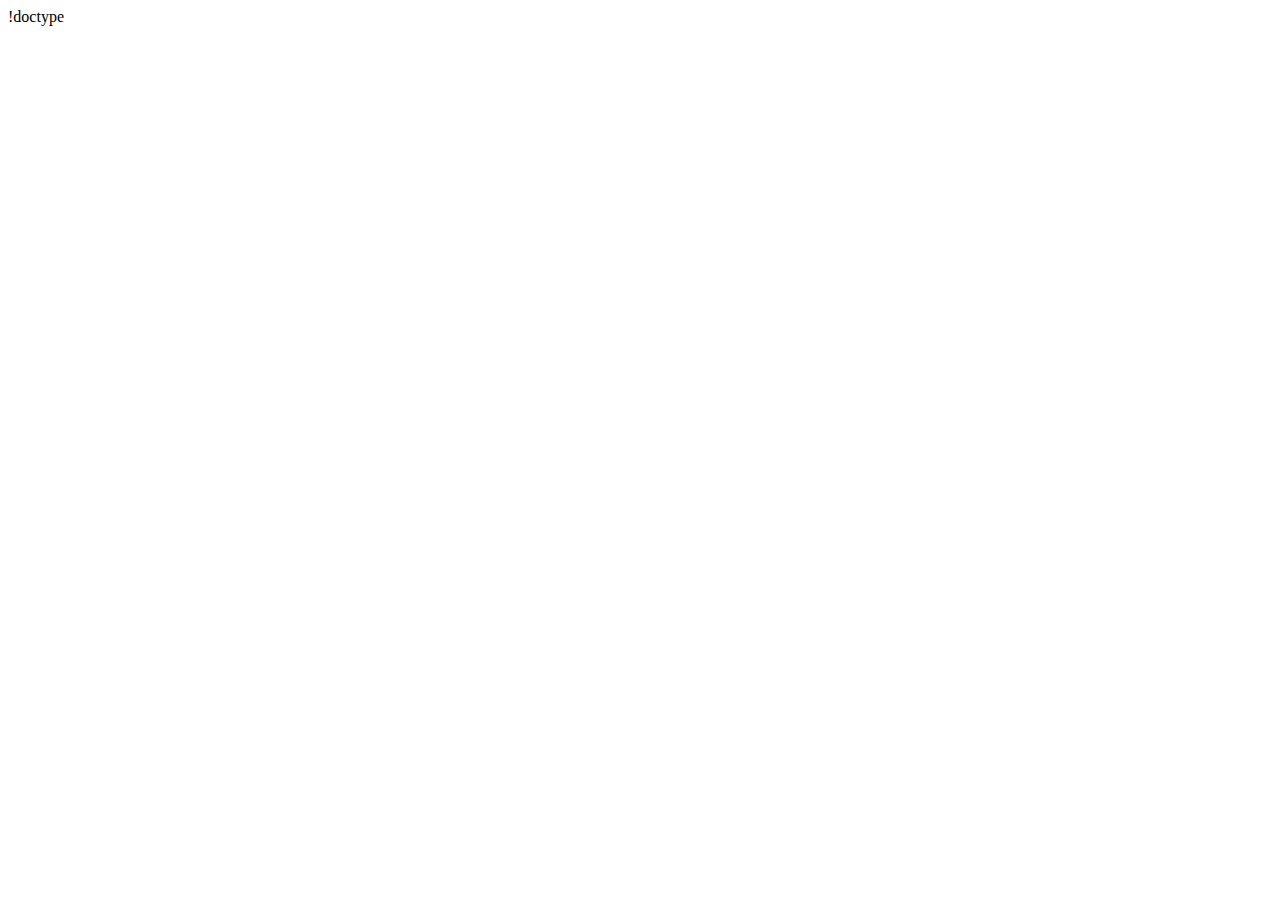
==== index.html @ 45e7cdc8 "ingreso archivos" ====
!doctype <!DOCTYPE html>
<html lang="en">
  <head>
    <meta charset="UTF-8" />
    <meta http-equiv="X-UA-Compatible" content="IE=edge" />
    <meta name="viewport" content="width=device-width, initial-scale=1.0" />
    <meta name="robots" content="index,follow" />
    <meta name="description" content="pagina de marketing" />
    <link rel="stylesheet" href="css/style.css" />
    <title>MARKINGALL</title>
  </head>
  <body>
    <header>
      <nav></nav>
    </header>
    <main>
      <section>
        <article></article>
      </section>
    </main>
  </body>
</html>
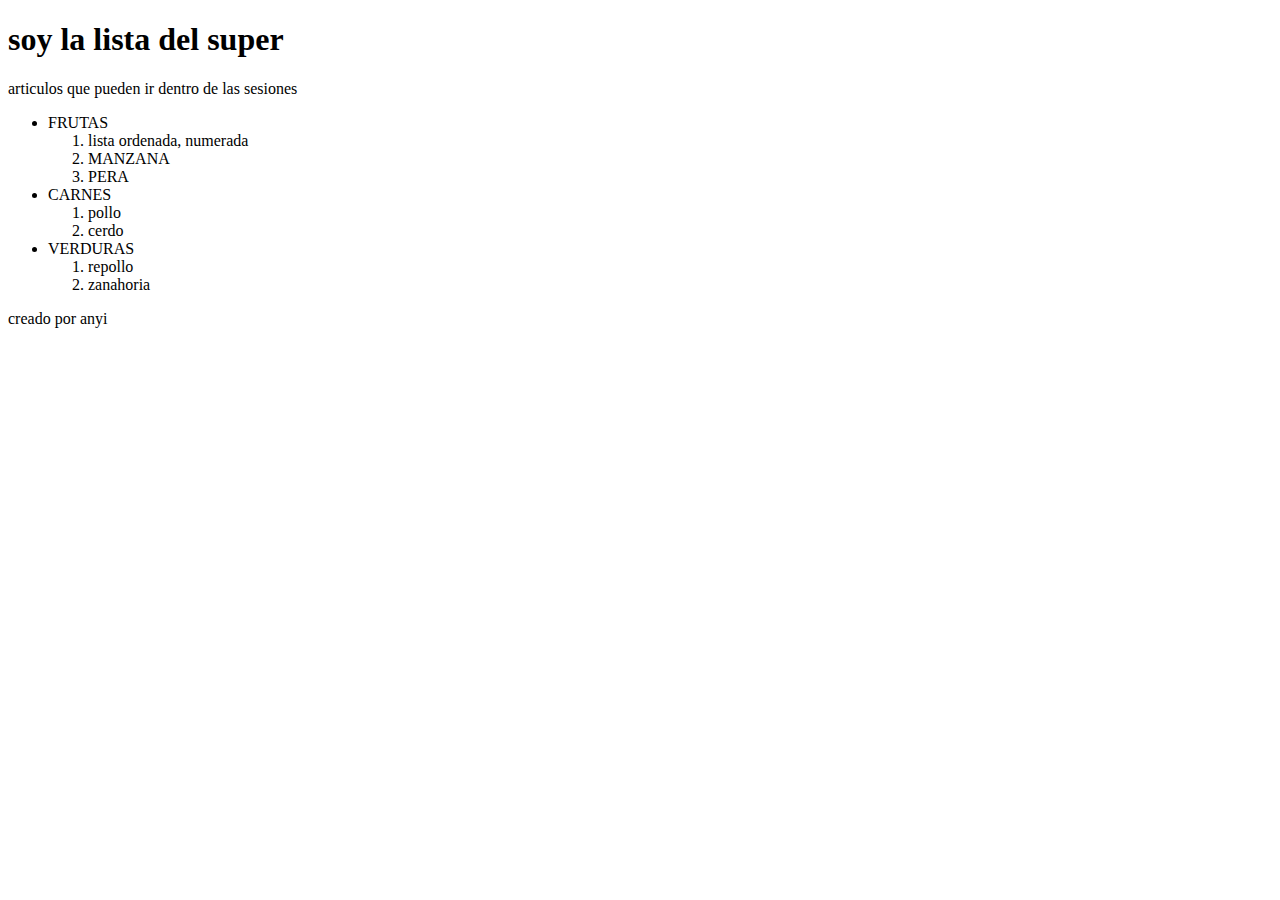
==== commit b5083d4b: "primer reto super lista" ====
--- a/index.html
+++ b/index.html
@@ -1,4 +1,4 @@
-!doctype <!DOCTYPE html>
+<!DOCTYPE html>
 <html lang="en">
   <head>
     <meta charset="UTF-8" />
@@ -11,12 +11,43 @@
   </head>
   <body>
     <header>
+      <h1>soy la lista del super</h1>
       <nav></nav>
     </header>
     <main>
       <section>
-        <article></article>
+        <article>articulos que pueden ir dentro de las sesiones</article>
+        <ul>
+          <li>
+            FRUTAS
+            <ol>
+              <li>lista ordenada, numerada</li>
+              <li>MANZANA</li>
+              <li>PERA</li>
+            </ol>
+          </li>
+
+          <li>
+            CARNES
+            <ol>
+              <li>pollo</li>
+              <li>cerdo</li>
+            </ol>
+          </li>
+
+          <li>
+            VERDURAS
+            <ol>
+              <li>repollo</li>
+              <li>zanahoria</li>
+            </ol>
+          </li>
+        </ul>
       </section>
     </main>
+    <footer>
+      <div></div>
+      <p>creado por anyi</p>
+    </footer>
   </body>
 </html>
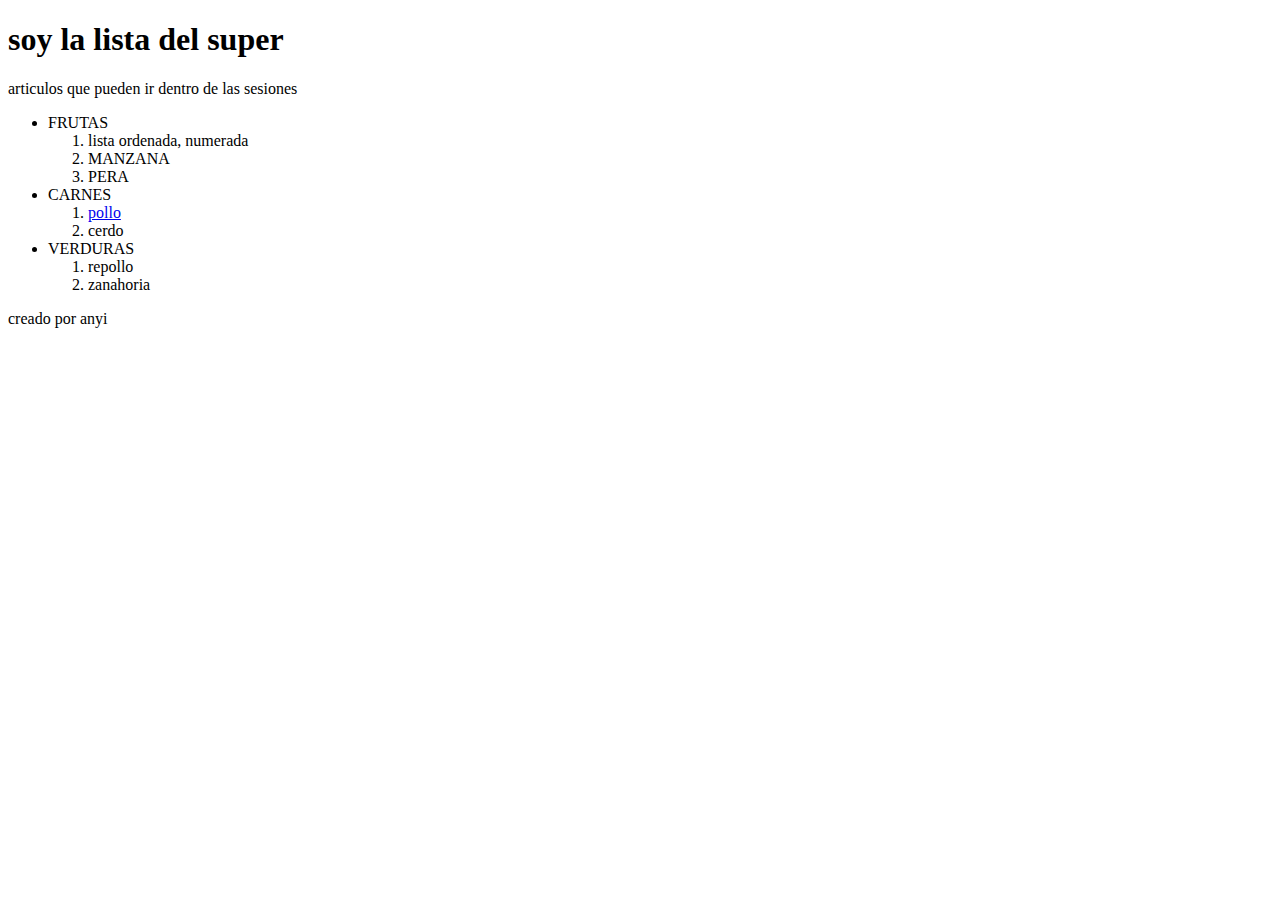
==== commit 8751d2a6: "capitulo imagenes" ====
--- a/index.html
+++ b/index.html
@@ -30,7 +30,7 @@
           <li>
             CARNES
             <ol>
-              <li>pollo</li>
+              <li><a href="#">pollo</a></li>
               <li>cerdo</li>
             </ol>
           </li>
